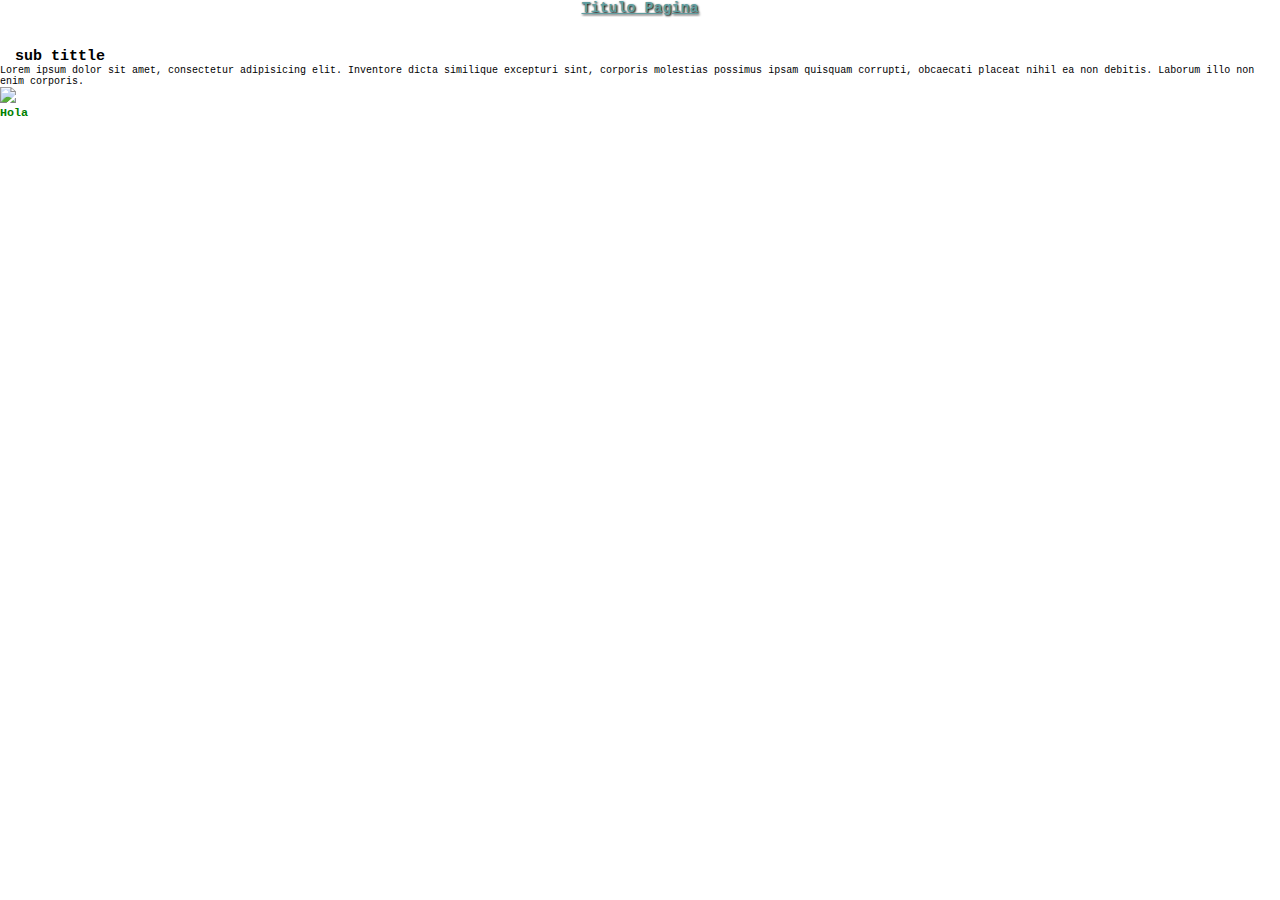
==== index-textos.html @ 262aebbd "first commit" ====
<!DOCTYPE html>
<html lang="en">
<head>
    <meta charset="UTF-8">
    <meta http-equiv="X-UA-Compatible" content="IE=edge">
    <meta name="viewport" content="width=device-width, initial-scale=1.0">
    <title>Document</title>
    <link rel="stylesheet" href="style-textos.css">
</head>
<header>
    <h1>
        titulo pagina
    </h1>
</header>
<body>
    <section>
        <h2 class="sec1"> sub tittle</h2>
        <p>
            Lorem ipsum dolor sit amet, consectetur adipisicing elit. Inventore dicta similique excepturi sint, corporis molestias possimus ipsam quisquam corrupti, obcaecati placeat nihil ea non debitis. Laborum illo non enim corporis.
        </p>
        <img src="../assets/familia-simpson.webp">
    </section>
    <section>
        <h3 class="subtitulo" id="subtitulo" style="color: green;">Hola</h3>
    </section>
</body>
</html>
---- style-textos.css ----
*{
    font-family: 'Courier New', Courier, monospace;
    margin: 0;
}
h1{
    text-align: center;
    color: cadetblue;
    text-transform: capitalize;
    font-weight: 700;
    font-size: 1.5em;
    text-shadow: 1px 1px 2px black;
    text-decoration: underline;
    margin-top: 0;
}
header{
    background-color: rgb(red, green, blue);
    height: 2vh;
    width: 100vw;
}
img{
    width: 50%;
    height: auto;
}
.sec1{
    margin-left: 5px;
    margin-top: 10px;
    padding-left: 10px;
    padding-top: 20px;
}
.sec1 h2{
    text-align: center;
    color: blue;
    text-transform: uppercase;
    line-height: 1;
}
.sec1 p{
    text-transform: lowercase;
    margin-top: 5px;
    margin-bottom: 10px;
}
body{
    margin-top: 0;
    margin-right: 0;
    margin-bottom: 0;
    margin-left: 0;
}
.sec1 img{
    display: block;
    margin: 0 auto;
}
#subtitulo{
    color: rgb(red, green, blue);
}
.subtitulo{
    color: red;
}
/*defino las variables base*/
:root{
    font-size: 10px;
    --primary-color: #eec0ee00;
    --tamaño-fuente: 10px;
}
.btn{
    display: block;
    width: 20vw;
    height: 10vh;
    border: 0;
    border-radius: 10%;
    font-family: Arial, Helvetica, sans-serif;
    font-size: 1.5rem;

}
.btn-container{
    padding: 1vh;
    text-align: center;
}

.menu {
    background-color: aqua;
}
.menu ul {
    font-size: 2rem;
    text-align: center;
}

.menu li {
    list-style: none;
    display: inline-block;
    height: 8vh;
    width: 20vw;
    border: 1px solid red;
    text-align: center;
    padding-top: 2vh;
    border-radius: 10%;
}
.menu li a{
    text-decoration: none;
    
}
.item:hover{
    background-color: aquamarine;
}
.item a:visited,:active{
    color: #008000;
}
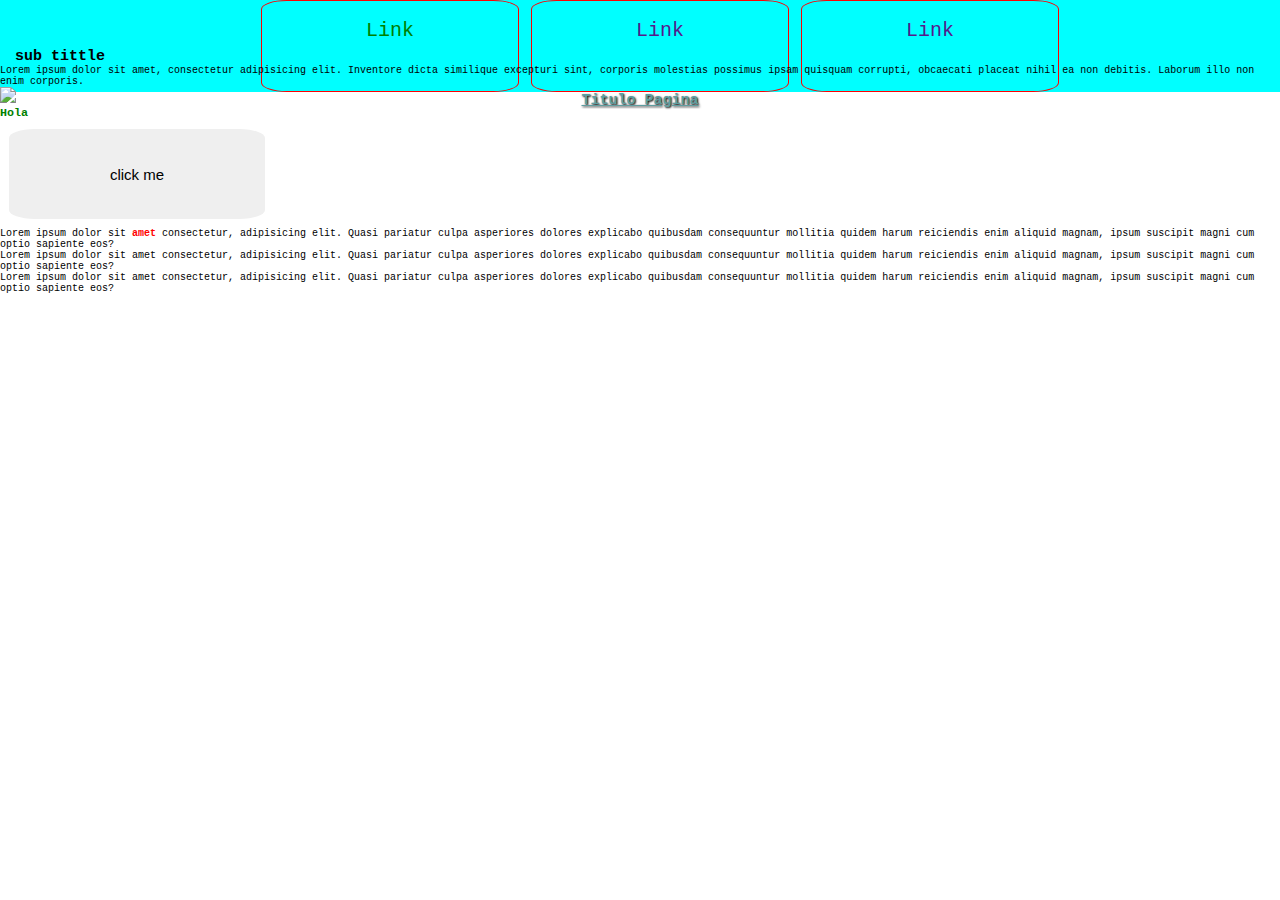
==== commit fd35f820: "Desafios HTML" ====
--- a/index-textos.html
+++ b/index-textos.html
@@ -8,6 +8,20 @@
     <link rel="stylesheet" href="style-textos.css">
 </head>
 <header>
+    <!--barra de menú-->
+    <nav class="menu">
+        <ul>
+            <li class="item">
+                <a href="">Link</a>
+            </li>
+            <li>
+                <a href="">Link</a>
+            </li>
+            <li>
+                <a href="">Link</a>
+            </li>
+        </ul>
+    </nav>
     <h1>
         titulo pagina
     </h1>
@@ -23,5 +37,15 @@
     <section>
         <h3 class="subtitulo" id="subtitulo" style="color: green;">Hola</h3>
     </section>
+    <div class="btn-container">
+    <button class="btn">
+        click me
+    </button>
+    </div>
+    <section>
+        <p>Lorem ipsum dolor sit <strong> amet</strong> consectetur, adipisicing elit. Quasi pariatur culpa asperiores dolores explicabo quibusdam consequuntur mollitia quidem harum reiciendis enim aliquid magnam, ipsum suscipit magni cum optio sapiente eos?</p>
+        <p>Lorem ipsum dolor sit amet consectetur, adipisicing elit. Quasi pariatur culpa asperiores dolores explicabo quibusdam consequuntur mollitia quidem harum reiciendis enim aliquid magnam, ipsum suscipit magni cum optio sapiente eos?</p>
+        <p>Lorem ipsum dolor sit amet consectetur, adipisicing elit. Quasi pariatur culpa asperiores dolores explicabo quibusdam consequuntur mollitia quidem harum reiciendis enim aliquid magnam, ipsum suscipit magni cum optio sapiente eos?</p>
+    </section>
 </body>
 </html>--- a/style-textos.css
+++ b/style-textos.css
@@ -102,4 +102,22 @@
 }
 .item a:visited,:active{
     color: #008000;
-}+}
+/*selectores hijo*/
+p > strong{
+    color: red;
+}
+#sec_3 h3 + p {
+    font-size: 3rm;
+}
+/*selectores de atributo*/
+a[href="https"]{
+    color: blue;
+}
+/*Pseudoclase*/
+h5:first-child{
+    color: blue;
+}
+h5:last-child{
+    color: aqua;
+}
